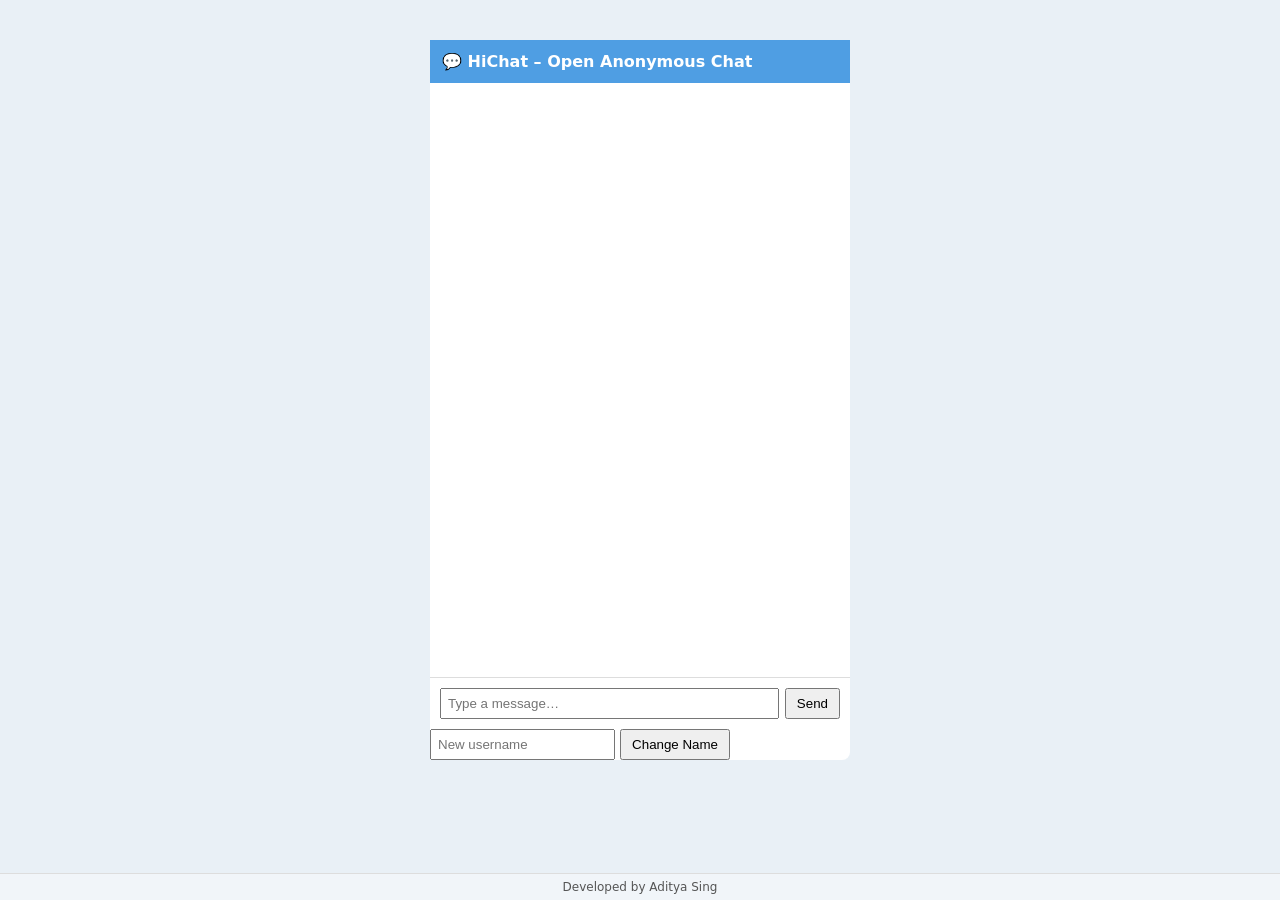
==== templates/index.html @ 8afb0589 "initial commit" ====
<!DOCTYPE html>
<html>
<head>
<meta charset="UTF-8">
<title>HiChat</title>
<link rel="stylesheet" href="/static/style.css">
<script src="https://cdn.socket.io/4.5.4/socket.io.min.js"></script>
</head>
<body>

<div class="app">
    <header>
        💬 HiChat – Open Anonymous Chat
        <div id="me"></div>
    </header>

    <div id="messages"></div>

    <div class="input">
        <input id="text" placeholder="Type a message…">
        <button onclick="send()">Send</button>
    </div>

    <!-- 🔹 CHANGE NAME -->
    <div class="rename">
        <input id="newname" placeholder="New username">
        <button onclick="changeName()">Change Name</button>
    </div>
</div>

<footer class="footer">
    Developed by Aditya Sing
</footer>

<script src="/static/ui.js"></script>
</body>
</html>
---- static/style.css ----
body {
    margin: 0;
    font-family: system-ui;
    background: #e9f0f6;
}

.app {
    width: 420px;
    margin: 40px auto;
    background: white;
    border-radius: 8px;
    display: flex;
    flex-direction: column;
    height: 80vh;
}

header {
    padding: 12px;
    background: #4f9ee3;
    color: white;
    font-weight: bold;
}

#messages {
    flex: 1;
    padding: 10px;
    overflow-y: auto;
}

.msg {
    padding: 6px 8px;
    margin-bottom: 6px;
    background: #e5e5e5;
    border-radius: 4px;
}

.system {
    font-size: 12px;
    opacity: 0.7;
    margin-bottom: 6px;
}

.input {
    display: flex;
    gap: 6px;
    padding: 10px;
    border-top: 1px solid #ddd;
}

input {
    flex: 1;
    padding: 6px;
}

button {
    padding: 6px 10px;
}
.footer {
    position: fixed;
    bottom: 0;
    left: 0;
    width: 100%;
    background: #f1f5f9;
    color: #555;
    text-align: center;
    padding: 6px 0;
    font-size: 12px;
    border-top: 1px solid #ddd;
}
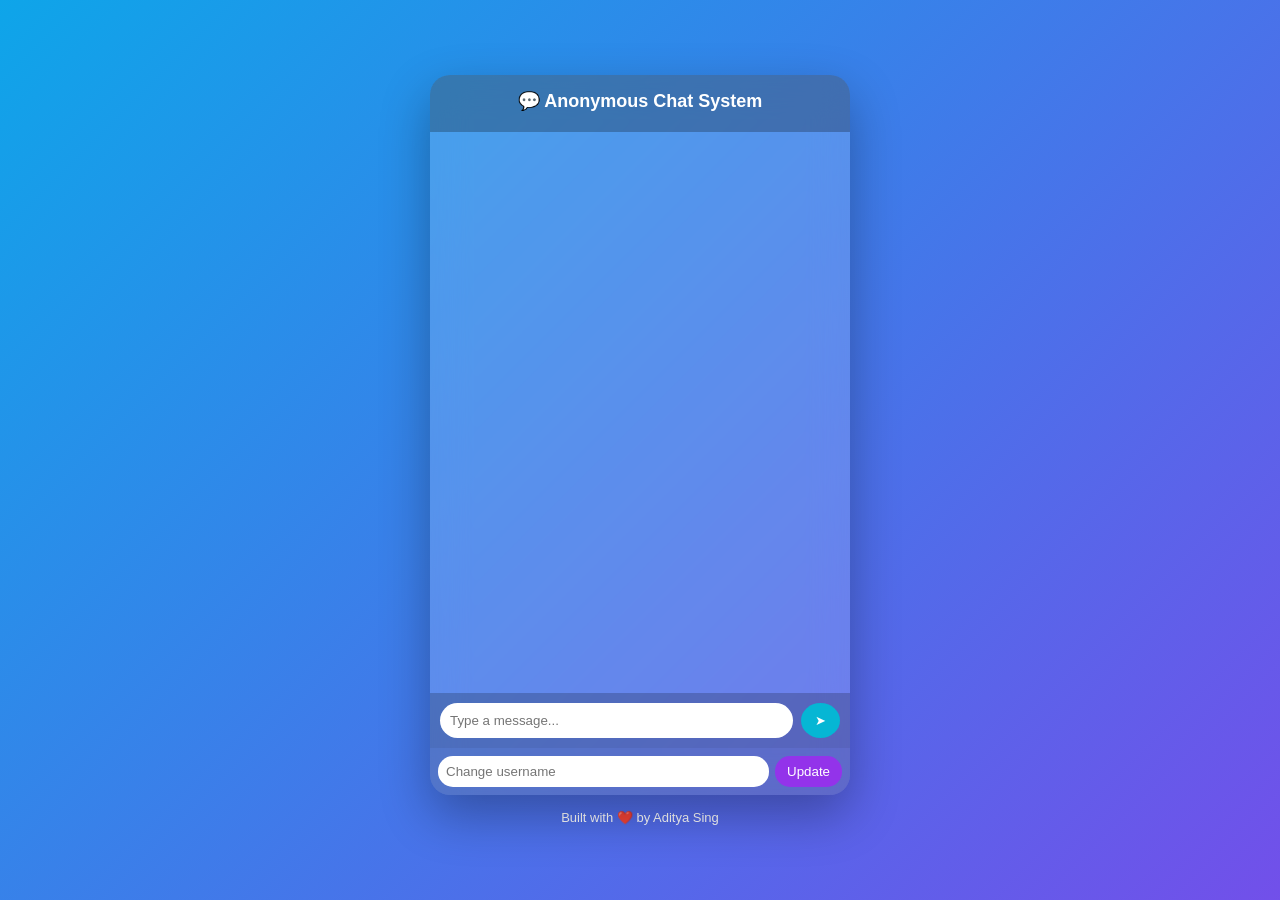
==== commit 6332e1c4: "ui" ====
--- a/templates/index.html
+++ b/templates/index.html
@@ -1,39 +1,40 @@
-
-
 <!DOCTYPE html>
 <html>
 <head>
 <meta charset="UTF-8">
-<title>HiChat</title>
+<title>Anonymous Chat System</title>
 <link rel="stylesheet" href="/static/style.css">
 <script src="https://cdn.socket.io/4.5.4/socket.io.min.js"></script>
 </head>
 <body>
 
+<div class="background"></div>
+
 <div class="app">
+    
     <header>
-        💬 HiChat – Open Anonymous Chat
-        <div id="me"></div>
+        <div class="title">💬 Anonymous Chat System</div>
+        <div id="me" class="me"></div>
     </header>
 
-    <div id="messages"></div>
+    <div id="messages" class="messages"></div>
 
-    <div class="input">
-        <input id="text" placeholder="Type a message…">
-        <button onclick="send()">Send</button>
+    <div class="chat-controls">
+        <input id="text" placeholder="Type a message..." autocomplete="off">
+        <button onclick="send()">➤</button>
     </div>
 
-    <!-- 🔹 CHANGE NAME -->
     <div class="rename">
-        <input id="newname" placeholder="New username">
-        <button onclick="changeName()">Change Name</button>
+        <input id="newname" placeholder="Change username">
+        <button onclick="changeName()">Update</button>
     </div>
+
 </div>
 
-<footer class="footer">
-    Developed by Aditya Sing
+<footer>
+    Built with ❤️ by Aditya Sing
 </footer>
 
 <script src="/static/ui.js"></script>
 </body>
-</html>
+</html>
--- a/static/style.css
+++ b/static/style.css
@@ -1,69 +1,151 @@
+* {
+    margin: 0;
+    padding: 0;
+    box-sizing: border-box;
+    font-family: 'Segoe UI', sans-serif;
+}
+
+/* Animated gradient background */
 body {
-    margin: 0;
-    font-family: system-ui;
-    background: #e9f0f6;
+    height: 100vh;
+    background: linear-gradient(-45deg, #4F46E5, #06B6D4, #9333EA, #0EA5E9);
+    background-size: 400% 400%;
+    animation: gradient 12s ease infinite;
+    display: flex;
+    justify-content: center;
+    align-items: center;
+    flex-direction: column;
+}
+
+@keyframes gradient {
+    0% { background-position: 0% 50%; }
+    50% { background-position: 100% 50%; }
+    100% { background-position: 0% 50%; }
 }
 
 .app {
     width: 420px;
-    margin: 40px auto;
-    background: white;
-    border-radius: 8px;
+    height: 80vh;
+    background: rgba(255, 255, 255, 0.15);
+    backdrop-filter: blur(18px);
+    border-radius: 20px;
     display: flex;
     flex-direction: column;
-    height: 80vh;
+    overflow: hidden;
+    box-shadow: 0 20px 50px rgba(0,0,0,0.3);
 }
 
+/* Header */
 header {
-    padding: 12px;
-    background: #4f9ee3;
+    padding: 15px;
+    text-align: center;
     color: white;
     font-weight: bold;
+    background: rgba(0,0,0,0.25);
 }
 
-#messages {
+.title {
+    font-size: 18px;
+}
+
+.me {
+    font-size: 12px;
+    opacity: 0.8;
+    margin-top: 5px;
+}
+
+/* Messages */
+.messages {
     flex: 1;
-    padding: 10px;
+    padding: 15px;
     overflow-y: auto;
+    display: flex;
+    flex-direction: column;
+    gap: 8px;
 }
 
 .msg {
-    padding: 6px 8px;
-    margin-bottom: 6px;
-    background: #e5e5e5;
-    border-radius: 4px;
+    padding: 8px 12px;
+    border-radius: 15px;
+    max-width: 80%;
+    background: white;
+    font-size: 14px;
+    animation: fadeIn 0.3s ease;
 }
 
 .system {
     font-size: 12px;
-    opacity: 0.7;
-    margin-bottom: 6px;
+    color: #eee;
+    text-align: center;
 }
 
-.input {
-    display: flex;
-    gap: 6px;
-    padding: 10px;
-    border-top: 1px solid #ddd;
+@keyframes fadeIn {
+    from { opacity: 0; transform: translateY(5px); }
+    to { opacity: 1; transform: translateY(0); }
 }
 
-input {
-    flex: 1;
-    padding: 6px;
+/* Input area */
+.chat-controls {
+    display: flex;
+    padding: 10px;
+    gap: 8px;
+    background: rgba(0,0,0,0.2);
 }
 
-button {
-    padding: 6px 10px;
+.chat-controls input {
+    flex: 1;
+    padding: 10px;
+    border-radius: 20px;
+    border: none;
+    outline: none;
 }
-.footer {
-    position: fixed;
-    bottom: 0;
-    left: 0;
-    width: 100%;
-    background: #f1f5f9;
-    color: #555;
-    text-align: center;
-    padding: 6px 0;
-    font-size: 12px;
-    border-top: 1px solid #ddd;
+
+.chat-controls button {
+    padding: 10px 14px;
+    border: none;
+    border-radius: 50%;
+    background: #06B6D4;
+    color: white;
+    cursor: pointer;
+    transition: 0.3s;
 }
+
+.chat-controls button:hover {
+    background: #4F46E5;
+}
+
+/* Rename section */
+.rename {
+    display: flex;
+    padding: 8px;
+    gap: 6px;
+    background: rgba(0,0,0,0.15);
+}
+
+.rename input {
+    flex: 1;
+    padding: 8px;
+    border-radius: 15px;
+    border: none;
+}
+
+.rename button {
+    padding: 8px 12px;
+    border: none;
+    border-radius: 15px;
+    background: #9333EA;
+    color: white;
+    cursor: pointer;
+    transition: 0.3s;
+}
+
+.rename button:hover {
+    background: #4F46E5;
+}
+
+/* Footer */
+footer {
+    margin-top: 15px;
+    font-size: 13px;
+    color: white;
+}
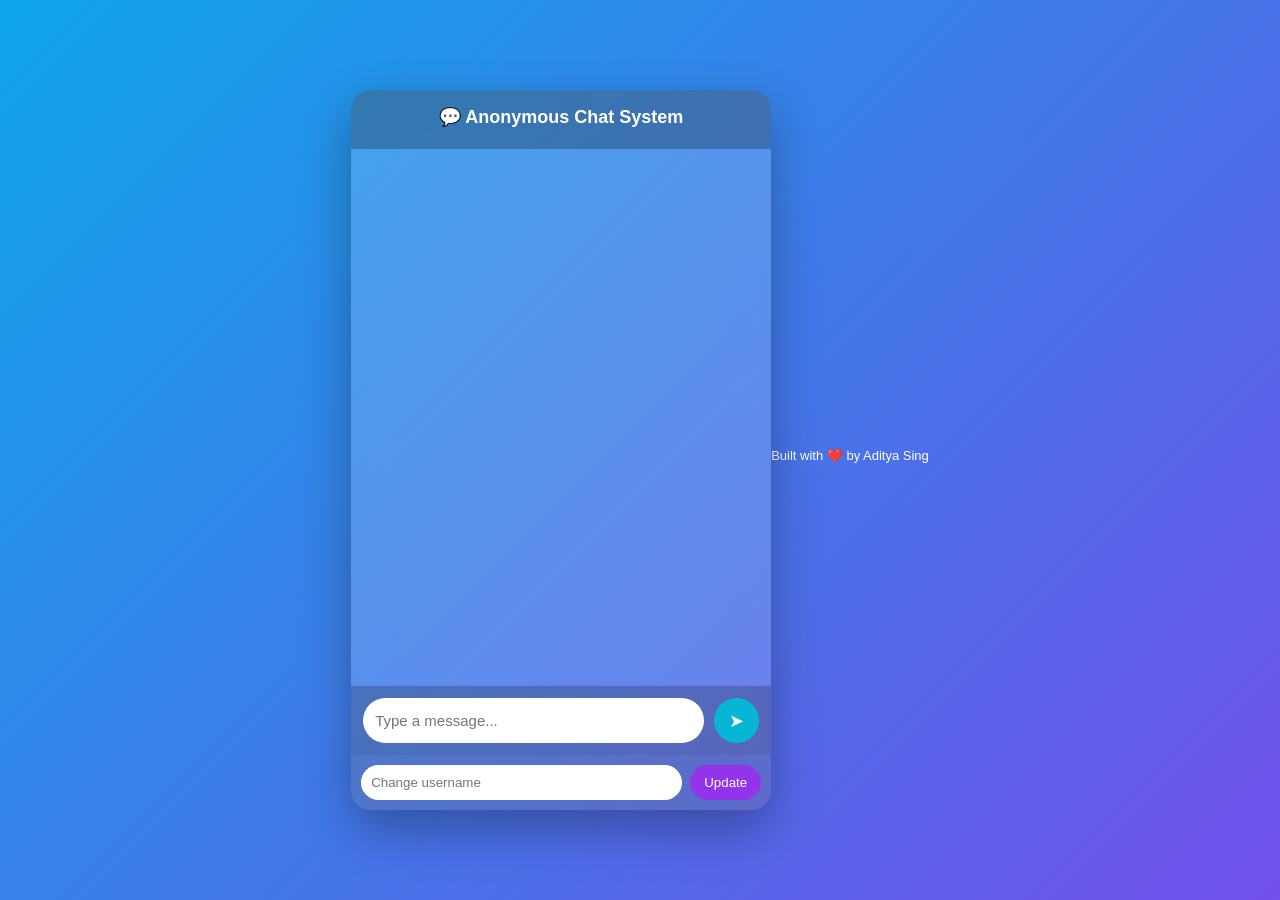
==== commit 1c7aafa4: "mobile compactible" ====
--- a/templates/index.html
+++ b/templates/index.html
@@ -2,6 +2,7 @@
 <html>
 <head>
 <meta charset="UTF-8">
+<meta name="viewport" content="width=device-width, initial-scale=1.0">
 <title>Anonymous Chat System</title>
 <link rel="stylesheet" href="/static/style.css">
 <script src="https://cdn.socket.io/4.5.4/socket.io.min.js"></script>
--- a/static/style.css
+++ b/static/style.css
@@ -5,16 +5,18 @@
     font-family: 'Segoe UI', sans-serif;
 }
 
-/* Animated gradient background */
+html, body {
+    height: 100%;
+}
+
+/* Animated background */
 body {
-    height: 100vh;
     background: linear-gradient(-45deg, #4F46E5, #06B6D4, #9333EA, #0EA5E9);
     background-size: 400% 400%;
     animation: gradient 12s ease infinite;
     display: flex;
     justify-content: center;
     align-items: center;
-    flex-direction: column;
 }
 
 @keyframes gradient {
@@ -23,9 +25,11 @@
     100% { background-position: 0% 50%; }
 }
 
+/* Main App */
 .app {
     width: 420px;
     height: 80vh;
+    max-height: 90vh;
     background: rgba(255, 255, 255, 0.15);
     backdrop-filter: blur(18px);
     border-radius: 20px;
@@ -35,9 +39,23 @@
     box-shadow: 0 20px 50px rgba(0,0,0,0.3);
 }
 
+/* MOBILE FULL SCREEN MODE */
+@media (max-width: 768px) {
+    body {
+        align-items: stretch;
+    }
+
+    .app {
+        width: 100%;
+        height: 100vh;
+        border-radius: 0;
+        max-height: 100vh;
+    }
+}
+
 /* Header */
 header {
-    padding: 15px;
+    padding: 16px;
     text-align: center;
     color: white;
     font-weight: bold;
@@ -49,8 +67,8 @@
 }
 
 .me {
-    font-size: 12px;
-    opacity: 0.8;
+    font-size: 13px;
+    opacity: 0.85;
     margin-top: 5px;
 }
 
@@ -61,51 +79,71 @@
     overflow-y: auto;
     display: flex;
     flex-direction: column;
-    gap: 8px;
+    gap: 10px;
 }
 
+/* Message bubbles */
 .msg {
-    padding: 8px 12px;
-    border-radius: 15px;
+    padding: 10px 14px;
+    border-radius: 18px;
     max-width: 80%;
-    background: white;
     font-size: 14px;
-    animation: fadeIn 0.3s ease;
+    animation: fadeIn 0.2s ease;
+    word-wrap: break-word;
 }
 
+/* Own messages */
+.msg.me {
+    align-self: flex-end;
+    background: #06B6D4;
+    color: white;
+}
+
+/* Other messages */
+.msg.other {
+    align-self: flex-start;
+    background: white;
+    color: #333;
+}
+
+/* System message */
 .system {
     font-size: 12px;
+    text-align: center;
     color: #eee;
-    text-align: center;
 }
 
 @keyframes fadeIn {
-    from { opacity: 0; transform: translateY(5px); }
+    from { opacity: 0; transform: translateY(4px); }
     to { opacity: 1; transform: translateY(0); }
 }
 
-/* Input area */
+/* Chat controls */
 .chat-controls {
     display: flex;
-    padding: 10px;
-    gap: 8px;
+    padding: 12px;
+    gap: 10px;
     background: rgba(0,0,0,0.2);
 }
 
 .chat-controls input {
     flex: 1;
-    padding: 10px;
-    border-radius: 20px;
+    padding: 12px;
+    border-radius: 25px;
     border: none;
     outline: none;
+    font-size: 15px;
 }
 
+/* Bigger mobile button */
 .chat-controls button {
-    padding: 10px 14px;
+    width: 45px;
+    height: 45px;
+    border-radius: 50%;
     border: none;
-    border-radius: 50%;
     background: #06B6D4;
     color: white;
+    font-size: 18px;
     cursor: pointer;
     transition: 0.3s;
 }
@@ -117,35 +155,30 @@
 /* Rename section */
 .rename {
     display: flex;
-    padding: 8px;
-    gap: 6px;
+    padding: 10px;
+    gap: 8px;
     background: rgba(0,0,0,0.15);
 }
 
 .rename input {
     flex: 1;
-    padding: 8px;
-    border-radius: 15px;
+    padding: 10px;
+    border-radius: 18px;
     border: none;
 }
 
 .rename button {
-    padding: 8px 12px;
+    padding: 10px 14px;
+    border-radius: 18px;
     border: none;
-    border-radius: 15px;
     background: #9333EA;
     color: white;
     cursor: pointer;
-    transition: 0.3s;
-}
-
-.rename button:hover {
-    background: #4F46E5;
 }
 
 /* Footer */
 footer {
-    margin-top: 15px;
+    margin-top: 10px;
     font-size: 13px;
     color: white;
 }
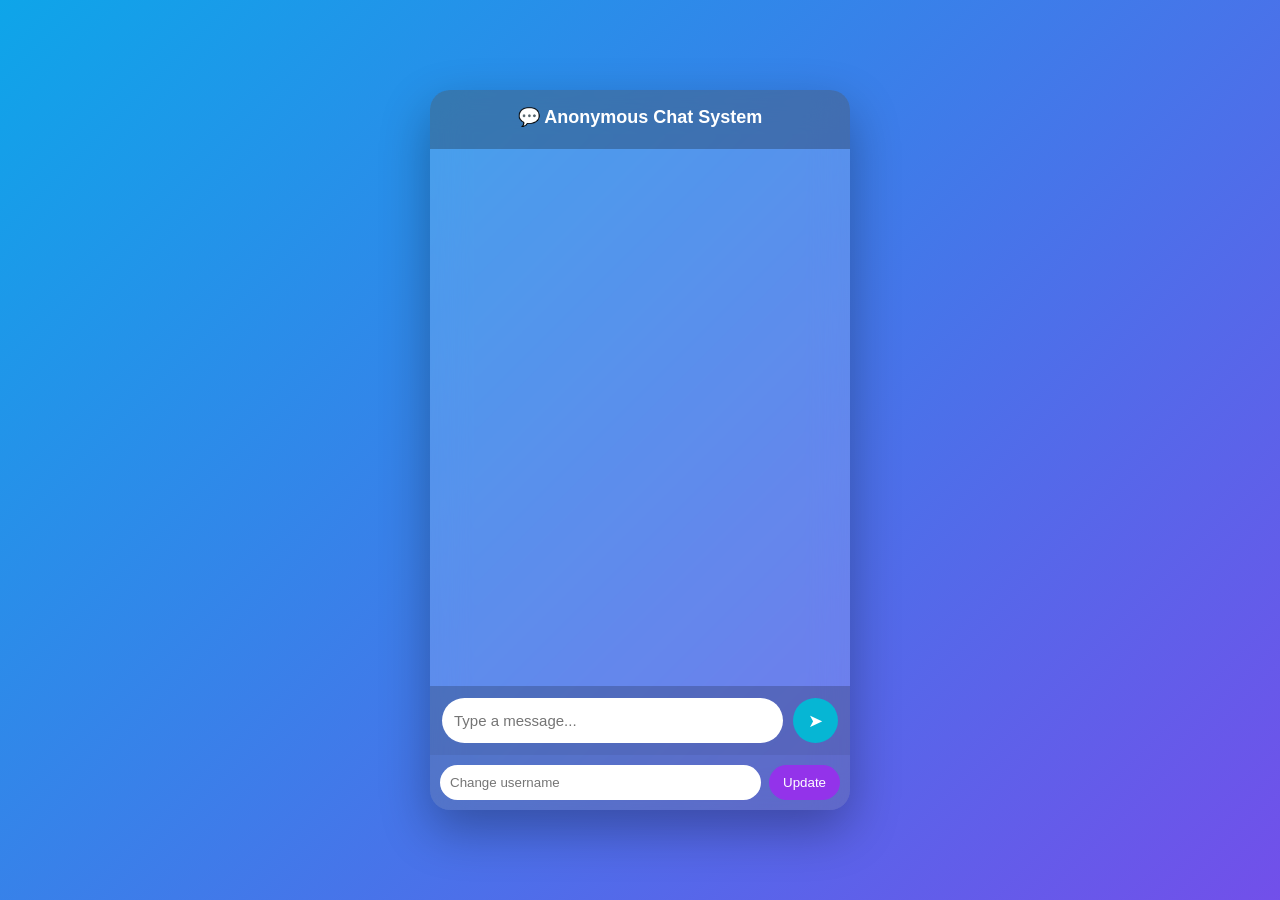
==== commit df576fad: "Update index.html" ====
--- a/templates/index.html
+++ b/templates/index.html
@@ -32,10 +32,8 @@
 
 </div>
 
-<footer>
-    Built with ❤️ by Aditya Sing
-</footer>
+
 
 <script src="/static/ui.js"></script>
 </body>
-</html>+</html>
